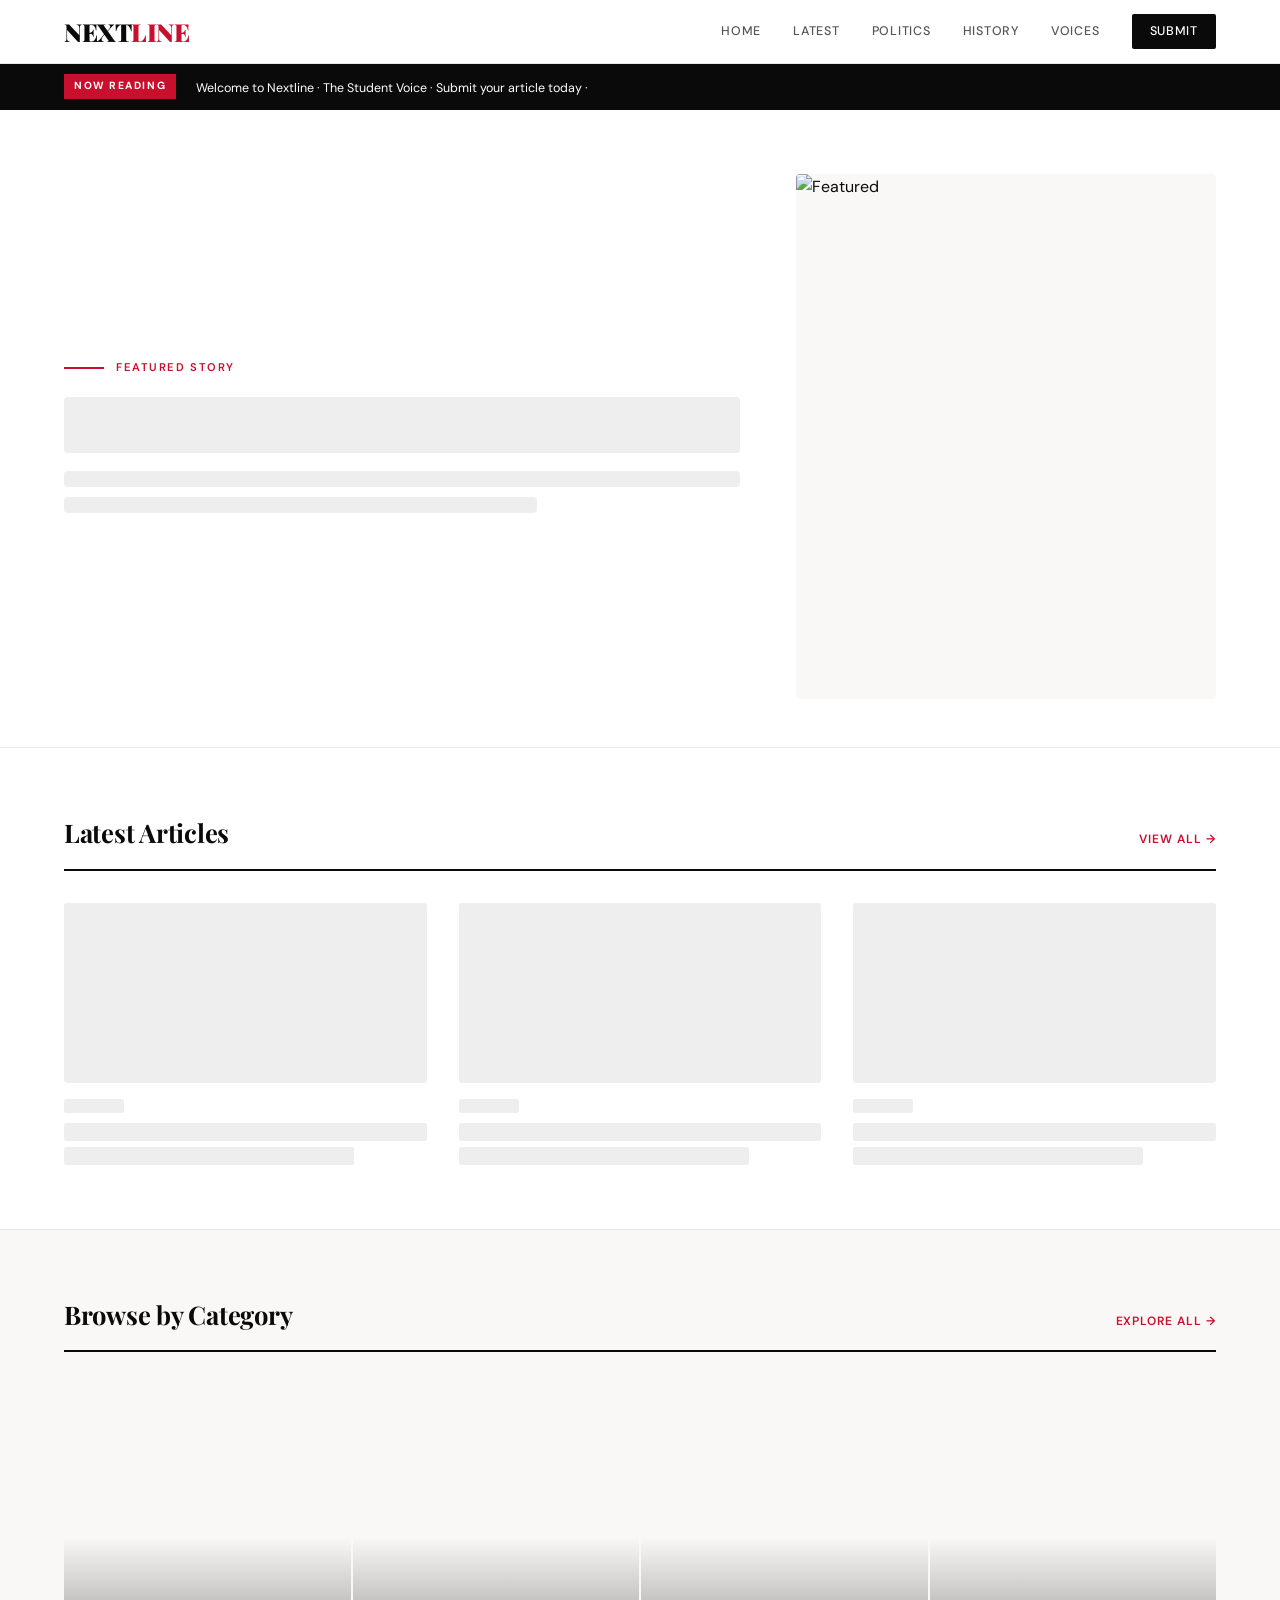
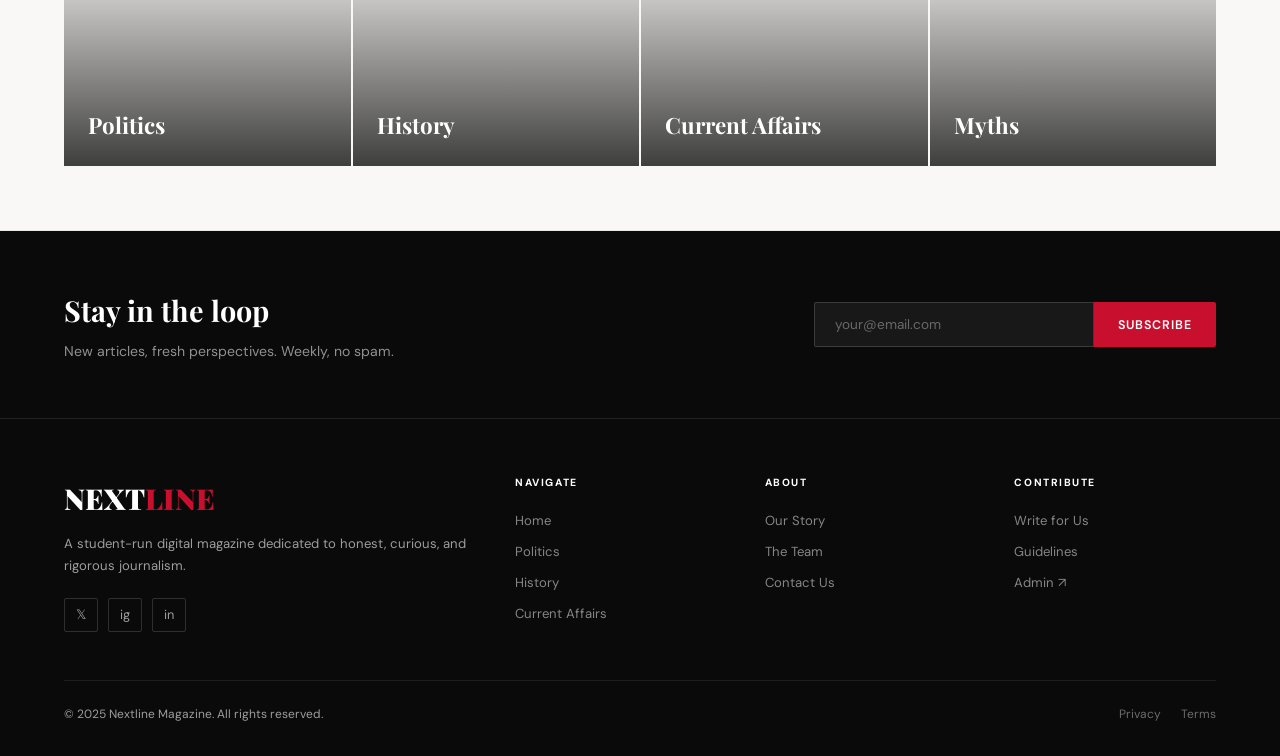
==== nextline/index.html @ 6620b0b2 "Add files via upload" ====
<!DOCTYPE html>
<html lang="en">
<head>
  <meta charset="UTF-8" />
  <meta name="viewport" content="width=device-width, initial-scale=1.0" />
  <title>Nextline — The Student Voice</title>
  <link rel="stylesheet" href="styles.css" />
</head>
<body>

  <nav class="nav">
    <div class="container nav__inner">
      <a href="index.html" class="nav__logo">NEXT<span>LINE</span></a>
      <div class="nav__links">
        <a href="index.html">Home</a>
        <a href="#">Latest</a>
        <a href="#">Politics</a>
        <a href="#">History</a>
        <a href="#">Voices</a>
        <a href="submit.html" class="nav__submit">Submit</a>
      </div>
      <button class="nav__toggle" aria-label="Toggle menu">
        <span></span><span></span><span></span>
      </button>
    </div>
  </nav>

  <div class="breaking-bar">
    <div class="container breaking-bar__inner">
      <span class="breaking-bar__label">Now Reading</span>
      <div class="breaking-bar__ticker">
        <span class="breaking-bar__text" id="tickerText">Welcome to Nextline · The Student Voice · Submit your article today ·</span>
      </div>
    </div>
  </div>

  <!-- Hero -->
  <section class="hero">
    <div class="container">
      <div class="hero__grid">
        <div class="hero__content fade-in" id="heroContent">
          <div class="hero__eyebrow">
            <div class="hero__eyebrow-line"></div>
            <span class="hero__eyebrow-text">Featured Story</span>
          </div>
          <div class="skeleton-block" style="height:3.5rem;margin-bottom:18px;border-radius:4px;background:#eee;"></div>
          <div class="skeleton-block" style="height:1rem;margin-bottom:10px;border-radius:4px;background:#eee;"></div>
          <div class="skeleton-block" style="height:1rem;width:70%;border-radius:4px;background:#eee;"></div>
        </div>
        <div class="hero__image-wrap fade-in" data-delay="120">
          <div class="hero__image">
            <img id="heroImg" src="https://images.unsplash.com/photo-1529107386315-e1a2ed48a620?w=800&q=80" alt="Featured" />
          </div>
        </div>
      </div>
    </div>
  </section>

  <!-- Latest Articles -->
  <section class="latest">
    <div class="container">
      <div class="section-header fade-in">
        <h2>Latest Articles</h2>
        <a href="#">View all →</a>
      </div>
      <div class="articles-grid" id="articlesGrid">
        <div class="card"><div style="height:180px;background:#eee;border-radius:3px;margin-bottom:16px;"></div><div style="height:14px;background:#eee;border-radius:2px;margin-bottom:10px;width:60px;"></div><div style="height:18px;background:#eee;border-radius:2px;margin-bottom:6px;"></div><div style="height:18px;background:#eee;border-radius:2px;width:80%;"></div></div>
        <div class="card"><div style="height:180px;background:#eee;border-radius:3px;margin-bottom:16px;"></div><div style="height:14px;background:#eee;border-radius:2px;margin-bottom:10px;width:60px;"></div><div style="height:18px;background:#eee;border-radius:2px;margin-bottom:6px;"></div><div style="height:18px;background:#eee;border-radius:2px;width:80%;"></div></div>
        <div class="card"><div style="height:180px;background:#eee;border-radius:3px;margin-bottom:16px;"></div><div style="height:14px;background:#eee;border-radius:2px;margin-bottom:10px;width:60px;"></div><div style="height:18px;background:#eee;border-radius:2px;margin-bottom:6px;"></div><div style="height:18px;background:#eee;border-radius:2px;width:80%;"></div></div>
      </div>
      <div id="noArticles" style="display:none;text-align:center;padding:64px 24px;color:#888;">
        <p style="font-size:1.2rem;font-family:'Playfair Display',serif;margin-bottom:12px;">No articles published yet.</p>
        <a href="admin/index.html" style="color:#C8102E;font-weight:600;font-size:0.9rem;">Go to Admin → Publish your first article</a>
      </div>
    </div>
  </section>

  <!-- Categories -->
  <section class="categories">
    <div class="container">
      <div class="section-header fade-in"><h2>Browse by Category</h2><a href="#">Explore all →</a></div>
      <div class="categories-grid fade-in">
        <div class="category-card">
          <div class="category-card__bg" style="background-image:url('https://images.unsplash.com/photo-1529107386315-e1a2ed48a620?w=600&q=80');"></div>
          <div class="category-card__overlay"></div><div class="category-card__arrow">→</div>
          <div class="category-card__body"><div class="category-card__name">Politics</div></div>
        </div>
        <div class="category-card">
          <div class="category-card__bg" style="background-image:url('https://images.unsplash.com/photo-1553361371-9b22f78e8b1d?w=600&q=80');"></div>
          <div class="category-card__overlay"></div><div class="category-card__arrow">→</div>
          <div class="category-card__body"><div class="category-card__name">History</div></div>
        </div>
        <div class="category-card">
          <div class="category-card__bg" style="background-image:url('https://images.unsplash.com/photo-1504711434969-e33886168f5c?w=600&q=80');"></div>
          <div class="category-card__overlay"></div><div class="category-card__arrow">→</div>
          <div class="category-card__body"><div class="category-card__name">Current Affairs</div></div>
        </div>
        <div class="category-card">
          <div class="category-card__bg" style="background-image:url('https://images.unsplash.com/photo-1501127122-f385ca6ddd9d?w=600&q=80');"></div>
          <div class="category-card__overlay"></div><div class="category-card__arrow">→</div>
          <div class="category-card__body"><div class="category-card__name">Myths</div></div>
        </div>
      </div>
    </div>
  </section>

  <!-- Newsletter -->
  <section class="newsletter">
    <div class="container newsletter__inner">
      <div class="newsletter__copy"><h3>Stay in the loop</h3><p>New articles, fresh perspectives. Weekly, no spam.</p></div>
      <form class="newsletter__form" novalidate>
        <input type="email" class="newsletter__input" placeholder="your@email.com" />
        <button type="submit" class="newsletter__btn">Subscribe</button>
      </form>
    </div>
  </section>

  <!-- Footer -->
  <footer class="footer">
    <div class="container">
      <div class="footer__grid">
        <div>
          <div class="footer__brand-name">NEXT<span>LINE</span></div>
          <p class="footer__tagline">A student-run digital magazine dedicated to honest, curious, and rigorous journalism.</p>
          <div class="footer__social">
            <a href="#" aria-label="Twitter">𝕏</a>
            <a href="#" aria-label="Instagram">ig</a>
            <a href="#" aria-label="LinkedIn">in</a>
          </div>
        </div>
        <div>
          <div class="footer__col-title">Navigate</div>
          <div class="footer__links">
            <a href="index.html">Home</a><a href="#">Politics</a><a href="#">History</a><a href="#">Current Affairs</a>
          </div>
        </div>
        <div>
          <div class="footer__col-title">About</div>
          <div class="footer__links">
            <a href="#">Our Story</a><a href="#">The Team</a><a href="#">Contact Us</a>
          </div>
        </div>
        <div>
          <div class="footer__col-title">Contribute</div>
          <div class="footer__links">
            <a href="submit.html">Write for Us</a><a href="#">Guidelines</a><a href="admin/index.html">Admin ↗</a>
          </div>
        </div>
      </div>
      <div class="footer__bottom">
        <span>© 2025 Nextline Magazine. All rights reserved.</span>
        <div style="display:flex;gap:20px;"><a href="#">Privacy</a><a href="#">Terms</a></div>
      </div>
    </div>
  </footer>

  <script src="supabase.js"></script>
  <script src="script.js"></script>
  <script>
    function formatDate(iso) {
      return new Date(iso).toLocaleDateString("en-IN", { day: "numeric", month: "long", year: "numeric" });
    }
    function readTime(text) {
      return Math.max(1, Math.ceil((text || "").split(" ").length / 200));
    }

    async function loadHero() {
      const q = await new SupabaseQuery("articles", sb.headers)
        .select("*").eq("published", "true")
        .order("created_at", { ascending: false }).limit(1).get();

      const heroContent = document.getElementById("heroContent");
      if (!q.data || q.data.length === 0) {
        heroContent.innerHTML = `
          <div class="hero__eyebrow"><div class="hero__eyebrow-line"></div><span class="hero__eyebrow-text">Featured Story</span></div>
          <h1 class="hero__title">Welcome to <em>Nextline</em></h1>
          <p class="hero__desc">Your student magazine is live. Head to the admin panel to publish your first article.</p>
          <a href="admin/index.html" class="hero__cta">Go to Admin <span class="hero__cta-arrow">→</span></a>`;
        return;
      }
      const a = q.data[0];
      if (a.cover_url) document.getElementById("heroImg").src = a.cover_url;
      heroContent.innerHTML = `
        <div class="hero__eyebrow"><div class="hero__eyebrow-line"></div><span class="hero__eyebrow-text">Featured Story</span></div>
        <h1 class="hero__title">${a.title}</h1>
        <p class="hero__desc">${a.subtitle || a.content.substring(0, 180) + "…"}</p>
        <div class="hero__meta">
          <span>${a.author}</span><span class="hero__meta-dot"></span>
          <span>${a.category}</span><span class="hero__meta-dot"></span>
          <span>${formatDate(a.created_at)}</span>
        </div>
        <a href="article.html?id=${a.id}" class="hero__cta">Read Article <span class="hero__cta-arrow">→</span></a>`;
    }

    async function loadArticles() {
      const q = await new SupabaseQuery("articles", sb.headers)
        .select("*").eq("published", "true")
        .order("created_at", { ascending: false }).limit(6).get();

      const grid = document.getElementById("articlesGrid");
      if (!q.data || q.data.length === 0) {
        grid.style.display = "none";
        document.getElementById("noArticles").style.display = "block";
        return;
      }
      grid.innerHTML = q.data.map(a => `
        <a href="article.html?id=${a.id}" class="card fade-in">
          <div class="card__image">
            <img src="${a.cover_url || 'https://images.unsplash.com/photo-1524995997946-a1c2e315a42f?w=600&q=80'}" alt="${a.title}" loading="lazy" />
          </div>
          <span class="tag card__tag">${a.category}</span>
          <h3 class="card__title">${a.title}</h3>
          <p class="card__excerpt">${a.subtitle || a.content.substring(0, 120) + "…"}</p>
          <div class="card__meta">
            <span>${a.author}</span><span>·</span>
            <span>${formatDate(a.created_at)}</span><span>·</span>
            <span>${readTime(a.content)} min read</span>
          </div>
        </a>`).join("");

      document.getElementById("tickerText").textContent =
        q.data.map(a => a.title).join("   ·   ") + "   ·   ";
      initFadeIn();
    }

    loadHero();
    loadArticles();
  </script>
</body>
</html>
---- nextline/styles.css ----
/* ============================================
   NEXTLINE — Digital Magazine Stylesheet
   ============================================ */

@import url('https://fonts.googleapis.com/css2?family=Playfair+Display:ital,wght@0,400;0,700;0,900;1,400&family=DM+Sans:wght@300;400;500;600&display=swap');

/* ── Reset & Variables ───────────────────── */
*, *::before, *::after {
  box-sizing: border-box;
  margin: 0;
  padding: 0;
}

:root {
  --accent: #C8102E;
  --accent-light: #f7e6e9;
  --black: #0a0a0a;
  --dark: #1a1a1a;
  --mid: #555;
  --light: #888;
  --border: #e8e8e8;
  --bg: #ffffff;
  --bg-off: #f9f8f6;
  --font-display: 'Playfair Display', Georgia, serif;
  --font-body: 'DM Sans', sans-serif;
  --max-width: 1200px;
  --nav-h: 64px;
}

html {
  scroll-behavior: smooth;
  font-size: 16px;
}

body {
  font-family: var(--font-body);
  background: var(--bg);
  color: var(--black);
  line-height: 1.6;
  -webkit-font-smoothing: antialiased;
}

a {
  text-decoration: none;
  color: inherit;
}

img {
  display: block;
  width: 100%;
  height: 100%;
  object-fit: cover;
}

ul { list-style: none; }

/* ── Utility ─────────────────────────────── */
.container {
  max-width: var(--max-width);
  margin: 0 auto;
  padding: 0 24px;
}

.tag {
  display: inline-block;
  font-family: var(--font-body);
  font-size: 0.65rem;
  font-weight: 600;
  letter-spacing: 0.12em;
  text-transform: uppercase;
  color: var(--accent);
  border: 1px solid var(--accent);
  padding: 3px 10px;
  border-radius: 2px;
}

.tag--filled {
  background: var(--accent);
  color: #fff;
  border-color: var(--accent);
}

/* ── Navigation ──────────────────────────── */
.nav {
  position: sticky;
  top: 0;
  z-index: 100;
  background: rgba(255,255,255,0.96);
  backdrop-filter: blur(10px);
  border-bottom: 1px solid var(--border);
  height: var(--nav-h);
}

.nav__inner {
  display: flex;
  align-items: center;
  justify-content: space-between;
  height: 100%;
}

.nav__logo {
  font-family: var(--font-display);
  font-size: 1.55rem;
  font-weight: 900;
  letter-spacing: -0.02em;
  color: var(--black);
}

.nav__logo span {
  color: var(--accent);
}

.nav__links {
  display: flex;
  gap: 32px;
  align-items: center;
}

.nav__links a {
  font-size: 0.78rem;
  font-weight: 500;
  letter-spacing: 0.06em;
  text-transform: uppercase;
  color: var(--mid);
  transition: color 0.2s;
  position: relative;
}

.nav__links a::after {
  content: '';
  position: absolute;
  bottom: -4px;
  left: 0;
  width: 0;
  height: 2px;
  background: var(--accent);
  transition: width 0.2s ease;
}

.nav__links a:hover { color: var(--black); }
.nav__links a:hover::after { width: 100%; }

.nav__links .nav__submit {
  background: var(--black);
  color: #fff;
  padding: 8px 18px;
  border-radius: 2px;
  transition: background 0.2s;
}

.nav__links .nav__submit::after { display: none; }
.nav__links .nav__submit:hover { background: var(--accent); }

/* Hamburger */
.nav__toggle {
  display: none;
  flex-direction: column;
  gap: 5px;
  cursor: pointer;
  padding: 4px;
}

.nav__toggle span {
  display: block;
  width: 24px;
  height: 2px;
  background: var(--black);
  transition: all 0.3s;
}

.nav__toggle.open span:nth-child(1) { transform: translateY(7px) rotate(45deg); }
.nav__toggle.open span:nth-child(2) { opacity: 0; }
.nav__toggle.open span:nth-child(3) { transform: translateY(-7px) rotate(-45deg); }

/* ── Breaking Banner ─────────────────────── */
.breaking-bar {
  background: var(--black);
  color: #fff;
  padding: 10px 0;
  overflow: hidden;
}

.breaking-bar__inner {
  display: flex;
  align-items: center;
  gap: 20px;
}

.breaking-bar__label {
  font-size: 0.65rem;
  font-weight: 700;
  letter-spacing: 0.15em;
  text-transform: uppercase;
  background: var(--accent);
  padding: 4px 10px;
  white-space: nowrap;
  flex-shrink: 0;
}

.breaking-bar__ticker {
  overflow: hidden;
  flex: 1;
}

.breaking-bar__text {
  font-size: 0.78rem;
  white-space: nowrap;
  animation: ticker 28s linear infinite;
  display: inline-block;
}

@keyframes ticker {
  0%   { transform: translateX(100%); }
  100% { transform: translateX(-100%); }
}

/* ── Hero ─────────────────────────────────── */
.hero {
  padding: 64px 0 48px;
  border-bottom: 1px solid var(--border);
}

.hero__grid {
  display: grid;
  grid-template-columns: 1fr 420px;
  gap: 56px;
  align-items: center;
}

.hero__eyebrow {
  display: flex;
  align-items: center;
  gap: 12px;
  margin-bottom: 20px;
}

.hero__eyebrow-line {
  width: 40px;
  height: 2px;
  background: var(--accent);
}

.hero__eyebrow-text {
  font-size: 0.7rem;
  font-weight: 600;
  letter-spacing: 0.14em;
  text-transform: uppercase;
  color: var(--accent);
}

.hero__title {
  font-family: var(--font-display);
  font-size: clamp(2.2rem, 4vw, 3.4rem);
  font-weight: 900;
  line-height: 1.1;
  letter-spacing: -0.02em;
  color: var(--black);
  margin-bottom: 18px;
}

.hero__title em {
  font-style: italic;
  color: var(--accent);
}

.hero__desc {
  font-size: 1rem;
  color: var(--mid);
  line-height: 1.7;
  margin-bottom: 28px;
  max-width: 480px;
}

.hero__meta {
  display: flex;
  align-items: center;
  gap: 16px;
  margin-bottom: 32px;
  font-size: 0.78rem;
  color: var(--light);
}

.hero__meta-dot {
  width: 3px;
  height: 3px;
  border-radius: 50%;
  background: var(--light);
}

.hero__cta {
  display: inline-flex;
  align-items: center;
  gap: 10px;
  background: var(--black);
  color: #fff;
  padding: 13px 26px;
  font-size: 0.78rem;
  font-weight: 600;
  letter-spacing: 0.08em;
  text-transform: uppercase;
  border-radius: 2px;
  transition: background 0.2s, transform 0.2s;
}

.hero__cta:hover {
  background: var(--accent);
  transform: translateY(-1px);
}

.hero__cta-arrow {
  font-size: 1rem;
  transition: transform 0.2s;
}

.hero__cta:hover .hero__cta-arrow {
  transform: translateX(4px);
}

.hero__image-wrap {
  position: relative;
}

.hero__image {
  aspect-ratio: 4/5;
  border-radius: 4px;
  overflow: hidden;
  background: var(--bg-off);
}

.hero__image img {
  transition: transform 0.6s ease;
}

.hero__image:hover img {
  transform: scale(1.03);
}

.hero__image-caption {
  position: absolute;
  bottom: -1px;
  left: -1px;
  right: -1px;
  background: linear-gradient(transparent, rgba(0,0,0,0.7));
  color: #fff;
  padding: 40px 20px 20px;
  font-size: 0.72rem;
  border-radius: 0 0 4px 4px;
}

/* ── Section Titles ──────────────────────── */
.section-header {
  display: flex;
  align-items: baseline;
  justify-content: space-between;
  margin-bottom: 32px;
  padding-bottom: 16px;
  border-bottom: 2px solid var(--black);
}

.section-header h2 {
  font-family: var(--font-display);
  font-size: 1.6rem;
  font-weight: 700;
  letter-spacing: -0.01em;
}

.section-header a {
  font-size: 0.75rem;
  font-weight: 600;
  letter-spacing: 0.08em;
  text-transform: uppercase;
  color: var(--accent);
  transition: opacity 0.2s;
}

.section-header a:hover { opacity: 0.7; }

/* ── Latest Articles Grid ────────────────── */
.latest {
  padding: 64px 0;
  border-bottom: 1px solid var(--border);
}

.articles-grid {
  display: grid;
  grid-template-columns: repeat(3, 1fr);
  gap: 32px;
}

/* Card */
.card {
  cursor: pointer;
  transition: transform 0.25s ease;
}

.card:hover { transform: translateY(-4px); }

.card__image {
  aspect-ratio: 16/10;
  border-radius: 3px;
  overflow: hidden;
  background: var(--bg-off);
  margin-bottom: 16px;
}

.card__image img {
  transition: transform 0.5s ease;
}

.card:hover .card__image img {
  transform: scale(1.05);
}

.card__tag { margin-bottom: 10px; }

.card__title {
  font-family: var(--font-display);
  font-size: 1.15rem;
  font-weight: 700;
  line-height: 1.3;
  letter-spacing: -0.01em;
  margin-bottom: 8px;
  transition: color 0.2s;
}

.card:hover .card__title { color: var(--accent); }

.card__excerpt {
  font-size: 0.85rem;
  color: var(--mid);
  line-height: 1.6;
  margin-bottom: 12px;
  display: -webkit-box;
  -webkit-line-clamp: 2;
  -webkit-box-orient: vertical;
  overflow: hidden;
}

.card__meta {
  display: flex;
  align-items: center;
  gap: 8px;
  font-size: 0.72rem;
  color: var(--light);
}

/* Featured large card */
.card--large .card__image {
  aspect-ratio: 16/9;
  margin-bottom: 20px;
}

.card--large .card__title {
  font-size: 1.45rem;
}

/* ── Categories ──────────────────────────── */
.categories {
  padding: 64px 0;
  background: var(--bg-off);
  border-bottom: 1px solid var(--border);
}

.categories-grid {
  display: grid;
  grid-template-columns: repeat(4, 1fr);
  gap: 2px;
}

.category-card {
  position: relative;
  aspect-ratio: 3/4;
  overflow: hidden;
  cursor: pointer;
}

.category-card__bg {
  position: absolute;
  inset: 0;
  background-size: cover;
  background-position: center;
  transition: transform 0.5s ease;
  filter: brightness(0.55);
}

.category-card:hover .category-card__bg {
  transform: scale(1.06);
}

.category-card__overlay {
  position: absolute;
  inset: 0;
  background: linear-gradient(to top, rgba(0,0,0,0.75) 0%, transparent 60%);
}

.category-card__body {
  position: absolute;
  bottom: 0;
  left: 0;
  right: 0;
  padding: 28px 24px;
  color: #fff;
}

.category-card__count {
  font-size: 0.65rem;
  font-weight: 600;
  letter-spacing: 0.12em;
  text-transform: uppercase;
  opacity: 0.7;
  margin-bottom: 6px;
}

.category-card__name {
  font-family: var(--font-display);
  font-size: 1.4rem;
  font-weight: 700;
  line-height: 1.2;
}

.category-card__arrow {
  position: absolute;
  top: 24px;
  right: 24px;
  width: 36px;
  height: 36px;
  border: 1px solid rgba(255,255,255,0.4);
  border-radius: 50%;
  display: flex;
  align-items: center;
  justify-content: center;
  color: #fff;
  font-size: 1rem;
  opacity: 0;
  transform: translateY(8px);
  transition: opacity 0.3s, transform 0.3s;
}

.category-card:hover .category-card__arrow {
  opacity: 1;
  transform: translateY(0);
}

/* ── Voices Section ──────────────────────── */
.voices {
  padding: 64px 0;
  border-bottom: 1px solid var(--border);
}

.voices-intro {
  max-width: 540px;
  margin-bottom: 40px;
}

.voices-intro p {
  font-size: 0.95rem;
  color: var(--mid);
  margin-top: 10px;
  line-height: 1.7;
}

.voices-grid {
  display: grid;
  grid-template-columns: repeat(3, 1fr);
  gap: 24px;
}

.voice-card {
  border: 1px solid var(--border);
  border-radius: 4px;
  padding: 28px;
  transition: border-color 0.25s, box-shadow 0.25s, transform 0.25s;
  position: relative;
}

.voice-card:hover {
  border-color: var(--accent);
  box-shadow: 0 8px 32px rgba(200,16,46,0.08);
  transform: translateY(-3px);
}

.voice-card__quote {
  font-family: var(--font-display);
  font-size: 2.5rem;
  color: var(--accent);
  line-height: 1;
  margin-bottom: 12px;
}

.voice-card__text {
  font-size: 0.9rem;
  color: var(--dark);
  line-height: 1.7;
  margin-bottom: 20px;
  font-style: italic;
}

.voice-card__author {
  display: flex;
  align-items: center;
  gap: 12px;
}

.voice-card__avatar {
  width: 40px;
  height: 40px;
  border-radius: 50%;
  background: var(--bg-off);
  overflow: hidden;
  flex-shrink: 0;
  display: flex;
  align-items: center;
  justify-content: center;
  font-family: var(--font-display);
  font-weight: 700;
  font-size: 1rem;
  color: var(--accent);
  border: 1px solid var(--border);
}

.voice-card__name {
  font-weight: 600;
  font-size: 0.85rem;
}

.voice-card__uni {
  font-size: 0.72rem;
  color: var(--light);
}

.voice-card__tag {
  position: absolute;
  top: 16px;
  right: 16px;
}

/* ── Newsletter Strip ────────────────────── */
.newsletter {
  background: var(--black);
  color: #fff;
  padding: 56px 0;
  border-bottom: 1px solid #222;
}

.newsletter__inner {
  display: flex;
  align-items: center;
  justify-content: space-between;
  gap: 40px;
}

.newsletter__copy h3 {
  font-family: var(--font-display);
  font-size: 1.8rem;
  font-weight: 700;
  margin-bottom: 6px;
}

.newsletter__copy p {
  font-size: 0.88rem;
  color: rgba(255,255,255,0.55);
}

.newsletter__form {
  display: flex;
  gap: 0;
  flex-shrink: 0;
}

.newsletter__input {
  padding: 13px 20px;
  border: 1px solid rgba(255,255,255,0.15);
  background: rgba(255,255,255,0.06);
  color: #fff;
  font-family: var(--font-body);
  font-size: 0.85rem;
  width: 280px;
  outline: none;
  border-radius: 2px 0 0 2px;
  transition: border-color 0.2s;
}

.newsletter__input::placeholder { color: rgba(255,255,255,0.35); }
.newsletter__input:focus { border-color: var(--accent); }

.newsletter__btn {
  padding: 13px 24px;
  background: var(--accent);
  color: #fff;
  border: none;
  font-family: var(--font-body);
  font-size: 0.78rem;
  font-weight: 600;
  letter-spacing: 0.08em;
  text-transform: uppercase;
  cursor: pointer;
  border-radius: 0 2px 2px 0;
  transition: opacity 0.2s;
}

.newsletter__btn:hover { opacity: 0.85; }

/* ── Footer ──────────────────────────────── */
.footer {
  background: var(--black);
  color: rgba(255,255,255,0.6);
  padding: 56px 0 32px;
}

.footer__grid {
  display: grid;
  grid-template-columns: 2fr 1fr 1fr 1fr;
  gap: 48px;
  margin-bottom: 48px;
}

.footer__brand-name {
  font-family: var(--font-display);
  font-size: 1.8rem;
  font-weight: 900;
  color: #fff;
  margin-bottom: 12px;
}

.footer__brand-name span { color: var(--accent); }

.footer__tagline {
  font-size: 0.82rem;
  line-height: 1.7;
  margin-bottom: 20px;
}

.footer__social {
  display: flex;
  gap: 10px;
}

.footer__social a {
  width: 34px;
  height: 34px;
  border: 1px solid rgba(255,255,255,0.15);
  border-radius: 2px;
  display: flex;
  align-items: center;
  justify-content: center;
  font-size: 0.8rem;
  color: rgba(255,255,255,0.6);
  transition: border-color 0.2s, color 0.2s;
}

.footer__social a:hover {
  border-color: var(--accent);
  color: #fff;
}

.footer__col-title {
  font-size: 0.65rem;
  font-weight: 700;
  letter-spacing: 0.15em;
  text-transform: uppercase;
  color: #fff;
  margin-bottom: 18px;
}

.footer__links {
  display: flex;
  flex-direction: column;
  gap: 10px;
}

.footer__links a {
  font-size: 0.82rem;
  color: rgba(255,255,255,0.5);
  transition: color 0.2s;
}

.footer__links a:hover { color: #fff; }

.footer__bottom {
  border-top: 1px solid rgba(255,255,255,0.08);
  padding-top: 24px;
  display: flex;
  align-items: center;
  justify-content: space-between;
  font-size: 0.75rem;
}

.footer__bottom a {
  color: rgba(255,255,255,0.4);
  transition: color 0.2s;
}
.footer__bottom a:hover { color: #fff; }

/* ============================================
   ARTICLE PAGE
   ============================================ */
.article-hero {
  padding: 56px 0 0;
}

.article-hero__inner {
  max-width: 820px;
  margin: 0 auto;
}

.article-hero__tags {
  display: flex;
  gap: 8px;
  margin-bottom: 24px;
}

.article-hero__title {
  font-family: var(--font-display);
  font-size: clamp(2rem, 4.5vw, 3.2rem);
  font-weight: 900;
  line-height: 1.1;
  letter-spacing: -0.02em;
  margin-bottom: 24px;
}

.article-hero__subtitle {
  font-size: 1.1rem;
  color: var(--mid);
  line-height: 1.7;
  margin-bottom: 32px;
  font-style: italic;
}

.article-meta {
  display: flex;
  align-items: center;
  gap: 20px;
  padding: 20px 0;
  border-top: 1px solid var(--border);
  border-bottom: 1px solid var(--border);
  margin-bottom: 40px;
}

.article-meta__avatar {
  width: 44px;
  height: 44px;
  border-radius: 50%;
  overflow: hidden;
  background: var(--bg-off);
  flex-shrink: 0;
  display: flex;
  align-items: center;
  justify-content: center;
  font-family: var(--font-display);
  font-weight: 700;
  color: var(--accent);
  border: 1px solid var(--border);
}

.article-meta__author {
  font-weight: 600;
  font-size: 0.9rem;
}

.article-meta__details {
  font-size: 0.78rem;
  color: var(--light);
}

.article-meta__share {
  margin-left: auto;
  display: flex;
  gap: 8px;
}

.share-btn {
  display: flex;
  align-items: center;
  gap: 6px;
  padding: 7px 14px;
  border: 1px solid var(--border);
  border-radius: 2px;
  font-size: 0.72rem;
  font-weight: 600;
  letter-spacing: 0.05em;
  text-transform: uppercase;
  cursor: pointer;
  background: none;
  color: var(--mid);
  transition: all 0.2s;
}

.share-btn:hover {
  background: var(--black);
  color: #fff;
  border-color: var(--black);
}

.article-featured-image {
  max-width: 1000px;
  margin: 0 auto 0;
  aspect-ratio: 16/7;
  border-radius: 3px;
  overflow: hidden;
  background: var(--bg-off);
}

.article-body {
  padding: 56px 0 80px;
}

.article-body__inner {
  max-width: 680px;
  margin: 0 auto;
}

.article-content p {
  font-size: 1.05rem;
  line-height: 1.85;
  margin-bottom: 24px;
  color: var(--dark);
}

.article-content h2 {
  font-family: var(--font-display);
  font-size: 1.6rem;
  font-weight: 700;
  margin: 40px 0 16px;
  letter-spacing: -0.01em;
}

.article-content h3 {
  font-family: var(--font-display);
  font-size: 1.25rem;
  font-weight: 700;
  margin: 32px 0 12px;
}

.article-content blockquote {
  border-left: 4px solid var(--accent);
  margin: 36px 0;
  padding: 16px 0 16px 28px;
}

.article-content blockquote p {
  font-family: var(--font-display);
  font-size: 1.25rem;
  font-style: italic;
  font-weight: 400;
  line-height: 1.6;
  color: var(--black);
  margin: 0;
}

.article-content blockquote cite {
  display: block;
  font-size: 0.78rem;
  color: var(--light);
  margin-top: 8px;
  font-style: normal;
}

.article-content .drop-cap::first-letter {
  font-family: var(--font-display);
  font-size: 4.5rem;
  font-weight: 900;
  float: left;
  line-height: 0.85;
  padding-right: 8px;
  color: var(--accent);
  margin-top: 4px;
}

/* Related */
.related {
  padding: 56px 0;
  border-top: 1px solid var(--border);
  background: var(--bg-off);
}

/* ============================================
   SUBMIT PAGE
   ============================================ */
.submit-page {
  padding: 64px 0 96px;
}

.submit-page__inner {
  display: grid;
  grid-template-columns: 1fr 360px;
  gap: 80px;
  align-items: start;
}

.submit-header {
  margin-bottom: 40px;
}

.submit-header__eyebrow {
  font-size: 0.68rem;
  font-weight: 700;
  letter-spacing: 0.15em;
  text-transform: uppercase;
  color: var(--accent);
  margin-bottom: 12px;
}

.submit-header h1 {
  font-family: var(--font-display);
  font-size: 2.8rem;
  font-weight: 900;
  letter-spacing: -0.02em;
  line-height: 1.1;
  margin-bottom: 14px;
}

.submit-header p {
  font-size: 1rem;
  color: var(--mid);
  line-height: 1.7;
}

/* Form */
.submit-form {
  display: flex;
  flex-direction: column;
  gap: 24px;
}

.form-row {
  display: grid;
  grid-template-columns: 1fr 1fr;
  gap: 16px;
}

.form-group {
  display: flex;
  flex-direction: column;
  gap: 6px;
}

.form-label {
  font-size: 0.75rem;
  font-weight: 600;
  letter-spacing: 0.08em;
  text-transform: uppercase;
  color: var(--dark);
}

.form-label .required {
  color: var(--accent);
  margin-left: 2px;
}

.form-input,
.form-select,
.form-textarea {
  font-family: var(--font-body);
  font-size: 0.9rem;
  color: var(--black);
  background: #fff;
  border: 1px solid var(--border);
  border-radius: 2px;
  padding: 12px 16px;
  outline: none;
  transition: border-color 0.2s, box-shadow 0.2s;
  width: 100%;
}

.form-input::placeholder,
.form-textarea::placeholder { color: #bbb; }

.form-input:focus,
.form-select:focus,
.form-textarea:focus {
  border-color: var(--black);
  box-shadow: 0 0 0 3px rgba(0,0,0,0.06);
}

.form-input.error,
.form-select.error,
.form-textarea.error {
  border-color: var(--accent);
}

.form-error {
  font-size: 0.72rem;
  color: var(--accent);
  min-height: 16px;
  display: none;
}

.form-error.visible { display: block; }

.form-textarea {
  resize: vertical;
  min-height: 220px;
  line-height: 1.7;
}

.form-select {
  appearance: none;
  background-image: url("data:image/svg+xml,%3Csvg xmlns='http://www.w3.org/2000/svg' width='12' height='8' viewBox='0 0 12 8'%3E%3Cpath d='M1 1l5 5 5-5' stroke='%23555' stroke-width='1.5' fill='none' stroke-linecap='round'/%3E%3C/svg%3E");
  background-repeat: no-repeat;
  background-position: right 14px center;
  cursor: pointer;
}

.form-hint {
  font-size: 0.72rem;
  color: var(--light);
  margin-top: 2px;
}

.form-submit {
  display: flex;
  align-items: center;
  justify-content: space-between;
  padding-top: 8px;
}

.btn-submit {
  display: inline-flex;
  align-items: center;
  gap: 10px;
  background: var(--black);
  color: #fff;
  border: none;
  padding: 14px 32px;
  font-family: var(--font-body);
  font-size: 0.8rem;
  font-weight: 600;
  letter-spacing: 0.1em;
  text-transform: uppercase;
  cursor: pointer;
  border-radius: 2px;
  transition: background 0.2s, transform 0.2s;
}

.btn-submit:hover {
  background: var(--accent);
  transform: translateY(-1px);
}

.btn-submit:disabled {
  opacity: 0.5;
  cursor: not-allowed;
  transform: none;
}

.form-privacy {
  font-size: 0.72rem;
  color: var(--light);
  max-width: 240px;
  line-height: 1.5;
}

/* Success state */
.form-success {
  display: none;
  text-align: center;
  padding: 64px 32px;
  border: 1px solid var(--border);
  border-radius: 4px;
}

.form-success.visible { display: block; }

.form-success__icon {
  width: 64px;
  height: 64px;
  background: var(--accent);
  border-radius: 50%;
  display: flex;
  align-items: center;
  justify-content: center;
  font-size: 1.8rem;
  color: #fff;
  margin: 0 auto 20px;
}

.form-success h3 {
  font-family: var(--font-display);
  font-size: 1.8rem;
  font-weight: 700;
  margin-bottom: 10px;
}

.form-success p {
  font-size: 0.9rem;
  color: var(--mid);
  line-height: 1.7;
}

/* Sidebar */
.submit-sidebar {
  position: sticky;
  top: calc(var(--nav-h) + 24px);
}

.sidebar-widget {
  border: 1px solid var(--border);
  border-radius: 4px;
  overflow: hidden;
  margin-bottom: 20px;
}

.sidebar-widget__header {
  background: var(--black);
  color: #fff;
  padding: 16px 20px;
  font-size: 0.7rem;
  font-weight: 700;
  letter-spacing: 0.12em;
  text-transform: uppercase;
}

.sidebar-widget__body {
  padding: 20px;
}

.guidelines-list {
  display: flex;
  flex-direction: column;
  gap: 14px;
}

.guideline-item {
  display: flex;
  gap: 12px;
  font-size: 0.82rem;
  color: var(--mid);
  line-height: 1.5;
}

.guideline-item__num {
  width: 22px;
  height: 22px;
  background: var(--accent);
  color: #fff;
  border-radius: 50%;
  font-size: 0.65rem;
  font-weight: 700;
  display: flex;
  align-items: center;
  justify-content: center;
  flex-shrink: 0;
  margin-top: 1px;
}

/* ── Fade-in animation ───────────────────── */
.fade-in {
  opacity: 0;
  transform: translateY(20px);
  transition: opacity 0.5s ease, transform 0.5s ease;
}

.fade-in.visible {
  opacity: 1;
  transform: translateY(0);
}

/* ============================================
   RESPONSIVE
   ============================================ */
@media (max-width: 1024px) {
  .hero__grid { grid-template-columns: 1fr; gap: 40px; }
  .hero__grid { display: flex; flex-direction: column-reverse; }
  .hero__image { aspect-ratio: 16/9; }
  .categories-grid { grid-template-columns: repeat(2, 1fr); }
  .footer__grid { grid-template-columns: 1fr 1fr; gap: 36px; }
  .submit-page__inner { grid-template-columns: 1fr; gap: 40px; }
  .submit-sidebar { position: static; }
}

@media (max-width: 768px) {
  .nav__links { display: none; flex-direction: column; position: absolute; top: var(--nav-h); left: 0; right: 0; background: #fff; border-bottom: 1px solid var(--border); padding: 16px 24px 24px; gap: 16px; }
  .nav__links.open { display: flex; }
  .nav__links a { font-size: 0.9rem; }
  .nav__toggle { display: flex; }
  .nav { position: relative; }

  .articles-grid { grid-template-columns: 1fr; }
  .voices-grid { grid-template-columns: 1fr; }
  .newsletter__inner { flex-direction: column; align-items: flex-start; gap: 24px; }
  .newsletter__form { width: 100%; }
  .newsletter__input { flex: 1; min-width: 0; }
  .footer__grid { grid-template-columns: 1fr; gap: 28px; }
  .form-row { grid-template-columns: 1fr; }
  .article-featured-image { aspect-ratio: 4/3; }
  .article-meta__share { display: none; }
  .form-submit { flex-direction: column; align-items: flex-start; gap: 12px; }
}

@media (max-width: 480px) {
  .categories-grid { grid-template-columns: 1fr 1fr; }
  .hero__title { font-size: 2rem; }
  .section-header h2 { font-size: 1.3rem; }
}
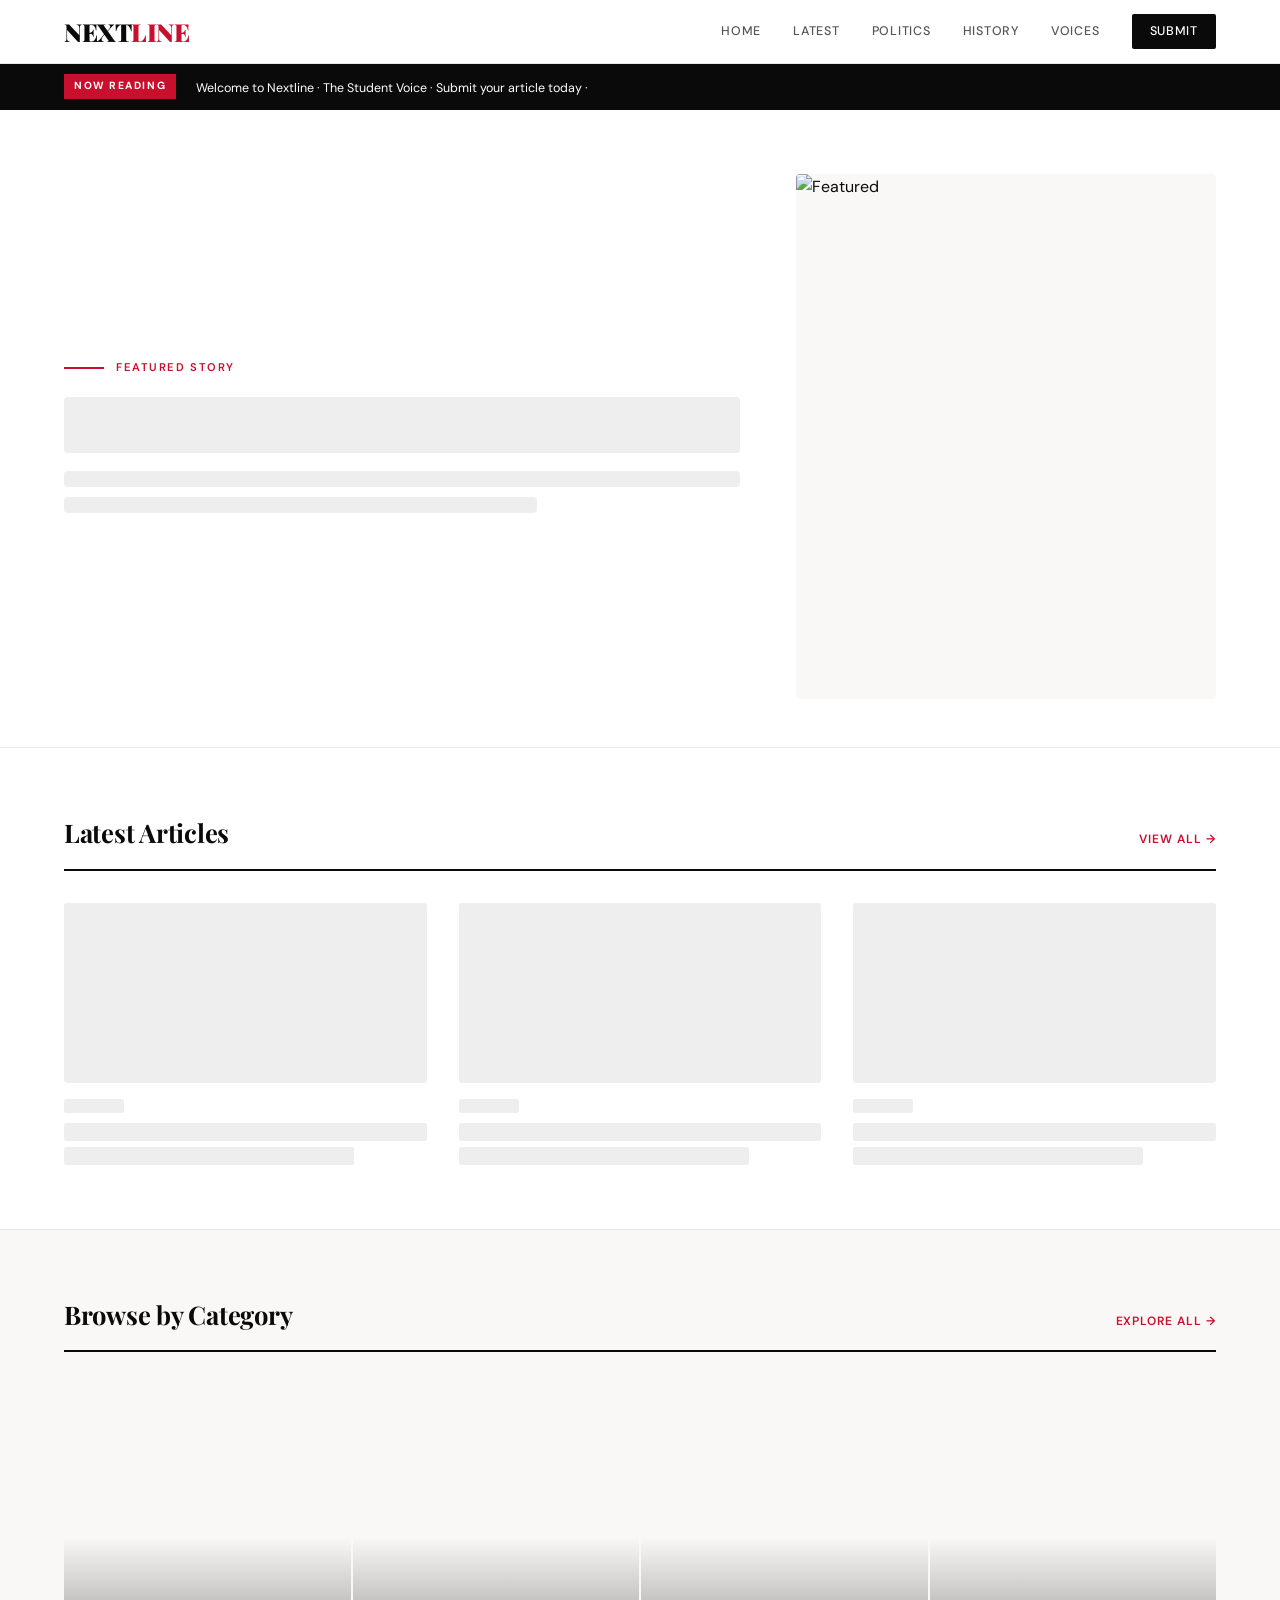
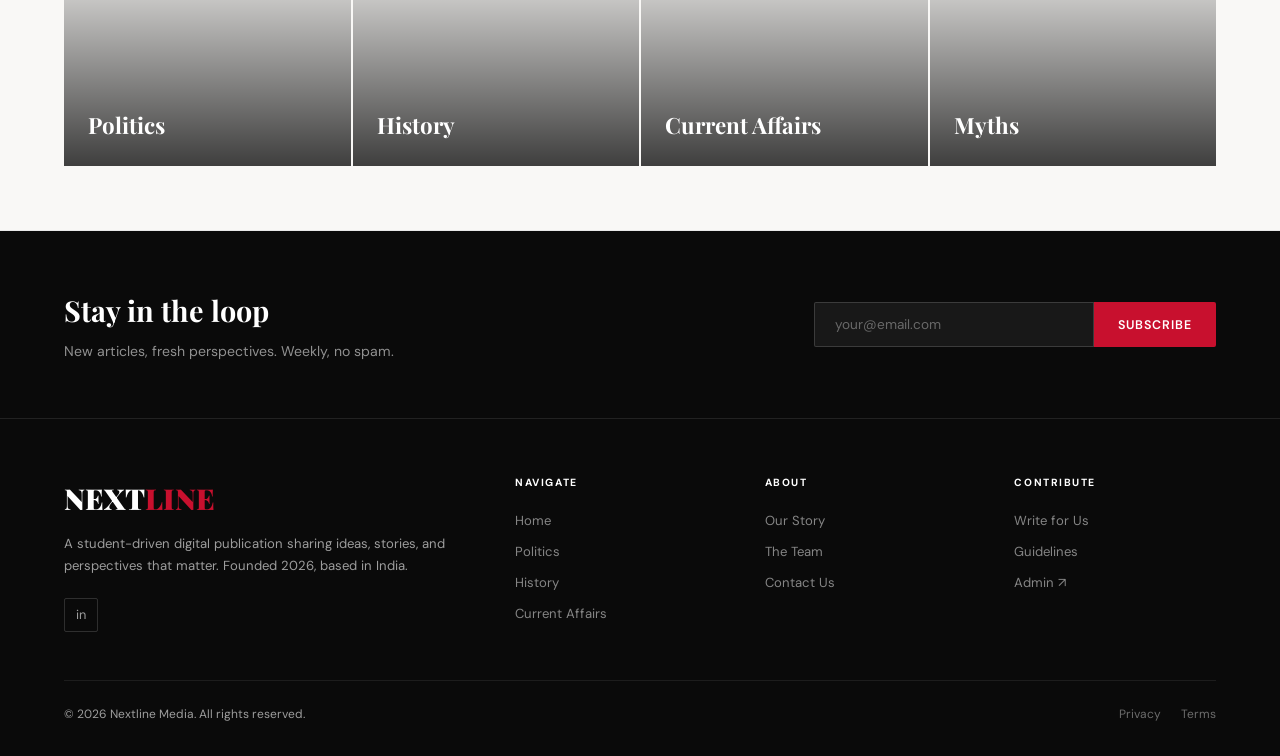
==== commit d8ff02db: "Restore HTML structure in index.html Restored HTML structure and content in index.html to ensure pro" ====
--- a/nextline/index.html
+++ b/nextline/index.html
@@ -121,11 +121,11 @@
       <div class="footer__grid">
         <div>
           <div class="footer__brand-name">NEXT<span>LINE</span></div>
-          <p class="footer__tagline">A student-run digital magazine dedicated to honest, curious, and rigorous journalism.</p>
+          <p class="footer__tagline">A student-driven digital publication sharing ideas, stories, and perspectives that matter. Founded 2026, based in India.</p>
           <div class="footer__social">
-            <a href="#" aria-label="Twitter">𝕏</a>
-            <a href="#" aria-label="Instagram">ig</a>
-            <a href="#" aria-label="LinkedIn">in</a>
+            
+            
+            <a href="https://www.linkedin.com/company/nextlinemedia/" target="_blank" aria-label="LinkedIn">in</a>
           </div>
         </div>
         <div>
@@ -137,7 +137,7 @@
         <div>
           <div class="footer__col-title">About</div>
           <div class="footer__links">
-            <a href="#">Our Story</a><a href="#">The Team</a><a href="#">Contact Us</a>
+            <a href="about.html">Our Story</a><a href="about.html">The Team</a><a href="mailto:nextline.publications@gmail.com">Contact Us</a>
           </div>
         </div>
         <div>
@@ -148,7 +148,7 @@
         </div>
       </div>
       <div class="footer__bottom">
-        <span>© 2025 Nextline Magazine. All rights reserved.</span>
+        <span>© 2026 Nextline Media. All rights reserved.</span>
         <div style="display:flex;gap:20px;"><a href="#">Privacy</a><a href="#">Terms</a></div>
       </div>
     </div>
@@ -227,4 +227,4 @@
     loadArticles();
   </script>
 </body>
-</html>+</html>
